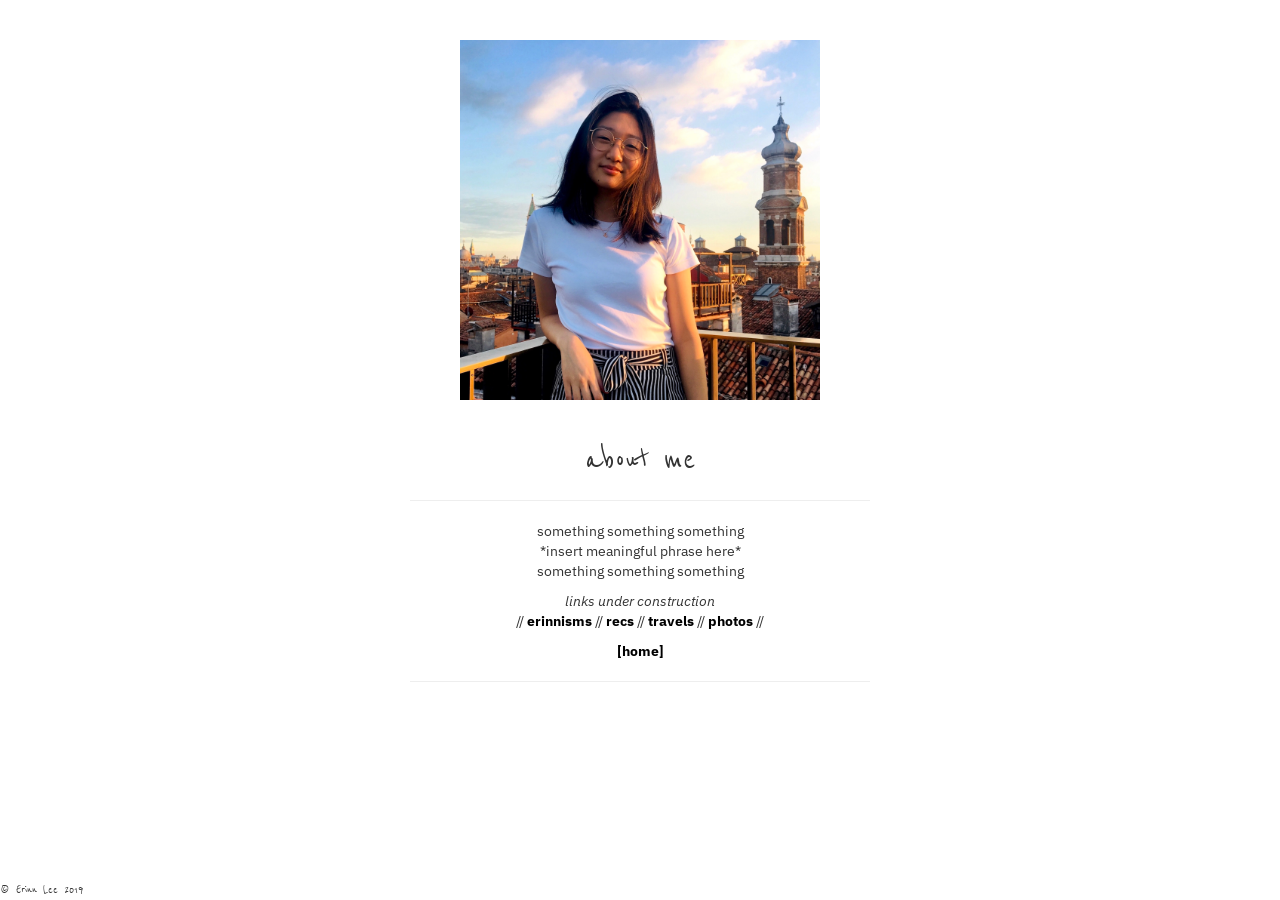
==== about.html @ c15d5f1f "adding supporting pages" ====
<!DOCTYPE html>
<html>
<head>
	<title> about me </title>
	<meta name="author" content="Erinn Lee">
	<meta name="viewport" content="width=device-width, initial-scale=1.0">
	<link rel="stylesheet" href="https://maxcdn.bootstrapcdn.com/bootstrap/3.3.7/css/bootstrap.min.css">
	<script src="https://maxcdn.bootstrapcdn.com/bootstrap/3.3.7/js/bootstrap.min.js"></script>
	<meta charset="UTF-8">
	<link href="https://fonts.googleapis.com/css?family=IBM+Plex+Sans:100|Reenie+Beanie&display=swap" rel="stylesheet">
	<link rel="stylesheet" type="text/css" href="css/style.css">
	<link rel="icon" href="img/favicon.ico">
</head>

<body>
	<div class="container">
		<div class="header">
			<img src="img/propic.JPEG" style="width:400px;height:400px;padding: 20px;" alt="erinn lee" class="responsive">
		</div>
		<div class="main-content">
			<div id="intro-header">
				<h1> about me<hr> </h1>
			</div>

			<div id="intro-txt">
				<p>
					something something something <br> *insert meaningful phrase here* <br> something something something 
				</p>
				<p> 
					<i>links under construction </i> <br>
					//
					<a href="erinnisms.html"> erinnisms</a> // 
					<a href="recs.html"> recs</a> 
					<!-- music, food, books, products--> // 
					<a href="travels.html"> travels</a> // 
					<a href="photos.html"> photos</a> // 
				</p>
				<p> <a href="http://erinnlee.github.io"> [home] </a> </p>
				<hr>
			</div>
	</div>

	<div id="footer">
		&copy; Erinn Lee 2019
	</div>
</body>
</html>
---- css/style.css ----
.header {
  text-align:center;
  padding-top: 20px;
}

.responsive {
  width: 100%;
  max-width: 400px;
  height: auto;
}

.main-content {
  padding:0 20px;
  text-align: center;
  width:500px;
  margin: auto;
}

.container {
  display: flex;
  flex-direction: column;
  text-align: center;
  animation: fadein 2s;
  -moz-animation: fadein 2s; /* Firefox */
  -webkit-animation: fadein 2s; /* Safari and Chrome */
  -o-animation: fadein 2s; /* Opera */
}

#long-read {
  padding:0 1px;
  text-align: center;
  width:700px;
  margin: auto;
}


#intro-header {
  font-family: 'Reenie Beanie', serif;
  /*font-size:1vw;*/
}

#intro-txt {
  font-family: 'IBM Plex Sans', sans-serif;
}

#tags {
  font-family: 'IBM Plex Sans', sans-serif;
  text-align:center;
}

.social {
  font-family: 'IBM Plex Sans', sans-serif;
}

#small-txt {
  font-family: 'IBM Plex Sans', sans-serif;
  font-size: 9.5px;
}

#footer {
  font-family: 'Reenie Beanie', serif;
  position: fixed;
  bottom: 0;
  left: 0;
}

a, a:link, a:visited{
	text-decoration:none;
	color: black;
	font-weight: bold;
}

@media only screen and (max-width:620px) {
  /* For mobile phones: */
  responsive, .main-content {
    width:100%;
  }
}

@keyframes fadein {
    from {
        opacity:0;
    }
    to {
        opacity:1;
    }
}

@-moz-keyframes fadein { /* Firefox */
    from {
        opacity:0;
    }
    to {
        opacity:1;
    }
}

@-webkit-keyframes fadein { /* Safari and Chrome */
    from {
        opacity:0;
    }
    to {
        opacity:1;
    }
}

@-o-keyframes fadein { /* Opera */
    from {
        opacity:0;
    }
    to {
        opacity: 1;
    }
}
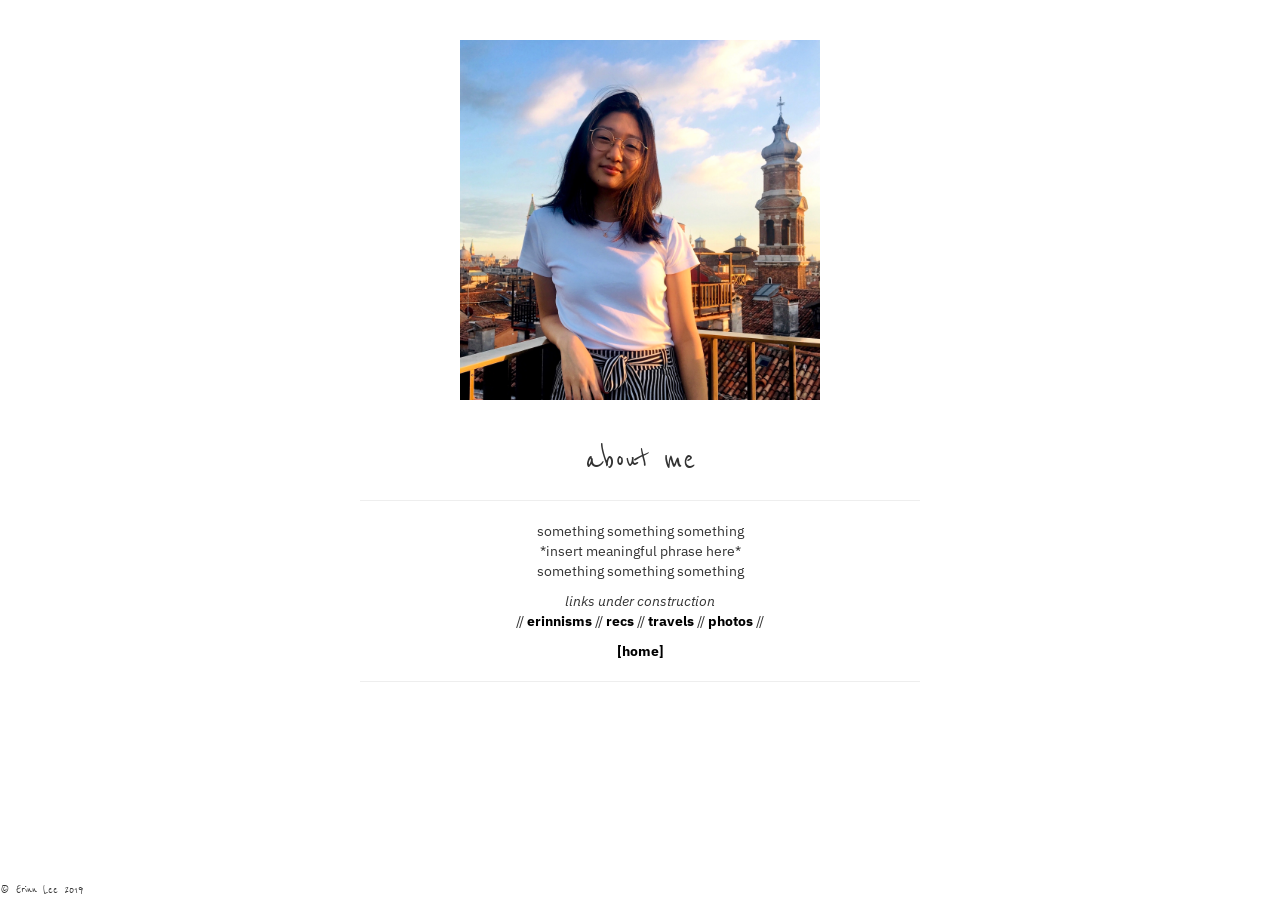
==== commit 8fcd837b: "fix styling" ====
--- a/about.html
+++ b/about.html
@@ -15,7 +15,7 @@
 <body>
 	<div class="container">
 		<div class="header">
-			<img src="img/propic.JPEG" style="width:400px;height:400px;padding: 20px;" alt="erinn lee" class="responsive">
+			<img src="img/propic.JPEG" style="padding:20px;" alt="erinn lee" class="responsive">
 		</div>
 		<div class="main-content">
 			<div id="intro-header">
--- a/css/style.css
+++ b/css/style.css
@@ -12,7 +12,7 @@
 .main-content {
   padding:0 20px;
   text-align: center;
-  width:500px;
+  width:600px;
   margin: auto;
 }
 
@@ -25,14 +25,6 @@
   -webkit-animation: fadein 2s; /* Safari and Chrome */
   -o-animation: fadein 2s; /* Opera */
 }
-
-#long-read {
-  padding:0 1px;
-  text-align: center;
-  width:700px;
-  margin: auto;
-}
-
 
 #intro-header {
   font-family: 'Reenie Beanie', serif;
@@ -52,7 +44,7 @@
   font-family: 'IBM Plex Sans', sans-serif;
 }
 
-#small-txt {
+#small {
   font-family: 'IBM Plex Sans', sans-serif;
   font-size: 9.5px;
 }
